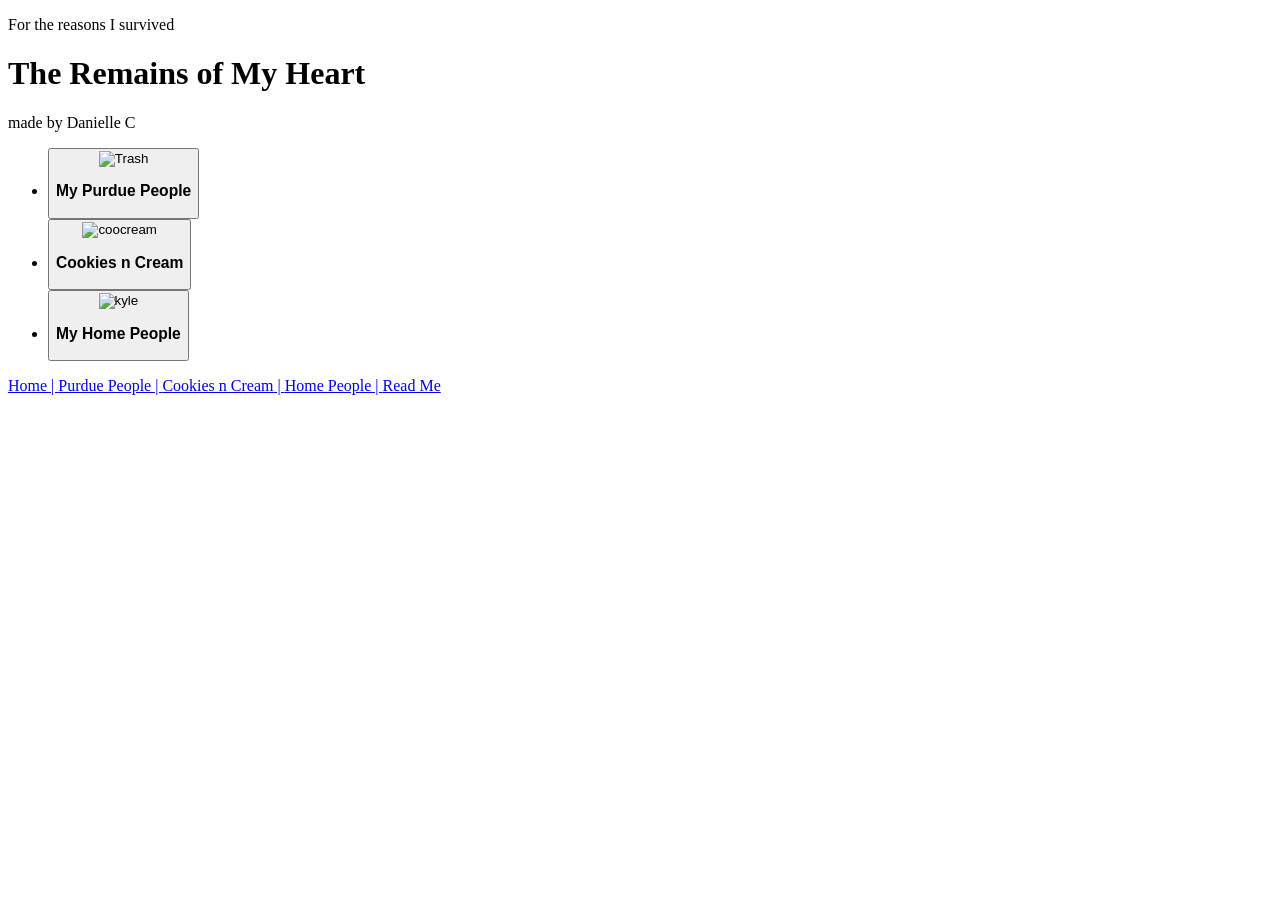
==== index.html @ a308d181 "Add files via upload" ====
<!DOCTYPE html>
<html lang="en">
<head>
    <meta charset="UTF-8">
    <meta name="viewport" content="width=device-width, initial-scale=1.0">
    <link href = "css/indexcss.css" rel = "stylesheet">
    <script src = "js/indexjs.js" defer></script> 
    <title>The Remains of My Heart</title>
</head>
<body>
    <div class = "page">

        <div id = "top">
            <div id = "banner">
                <div id = "eyebrow">
                    <p> For the reasons I survived </p>
                </div>
                <h1>The Remains of My Heart</h1>
                <p> made by Danielle C</p>
            </div>

        </div>

        

        <div id = "middle">
            <div id = "photoGallery">
                <ul id = "photoGrid">

                    <li>
                        <button class = "photocard" data-page="purdue.html">
                            <img src = "images/football1.jpg" alt = "Trash">
                            <h3>My Purdue People</h3>
                        </button>
                    </li>

                    <li>
                        <button class = "photocard" data-page=" coocream.html">
                            <img src = "images/coocream.JPG" alt = "coocream">
                            <h3>Cookies n Cream</h3>
                        </button>
                    </li>

                    <li>
                        <button class = "photocard" data-page="home.html">
                            <img src = "images/kyle.jpg" alt = "kyle">
                            <h3>My Home People</h3>
                        </button>
                    </li>

                </ul> <!-- end of photogrid-->
            </div> <!-- end of photogallery-->
        </div> <!-- end of middle section-->
        
        <div id = "bottom">
            <a href="index.html">Home | </a>
            <a href = "purdue.html"> Purdue People | </a>
            <a href="coocream.html">Cookies n Cream | </a> 
            <a href="home.html">Home People | </a>
            <a href="readme.html">Read Me</a> 
        </div> <!-- end of bottom section-->

    </div>
</body>
</html>
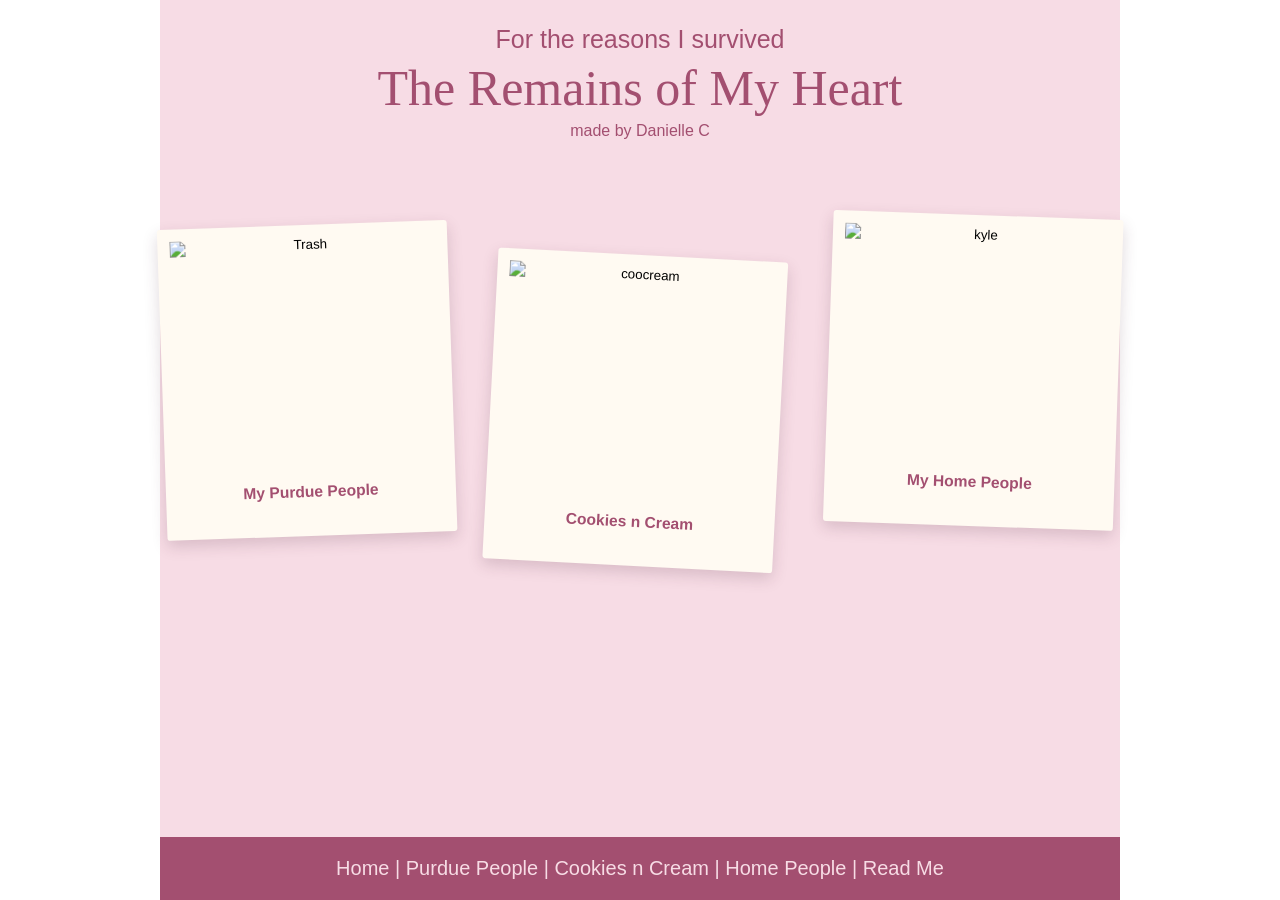
==== commit 444962c7: "Fix HTML formatting and ensure proper structure" ====
--- a/index.html
+++ b/index.html
@@ -62,4 +62,4 @@
 
     </div>
 </body>
-</html>+</html>
--- a/css/indexcss.css
+++ b/css/indexcss.css
@@ -0,0 +1,875 @@
+*
+{
+    box-sizing: border-box;
+}
+
+body,
+html
+{
+    margin: 0;
+    padding: 0;
+}
+
+
+.page
+{
+    display: grid;
+    grid-template-areas: "top"
+    "middle"
+    "bottom";
+    grid-template-rows: auto 1fr auto;
+    width: 75%;
+    min-height: 100vh;
+    margin: 0 auto;
+}
+
+/*top*/
+#top
+{
+    grid-area: top;
+    text-align: center;
+}
+
+#banner
+{
+    background-color: #F7DCE5;
+    padding: 25px;
+}
+
+#banner h1 /*remains of my heart*/
+{
+    font-family: Brush Script MT, Brush Script Std, cursive; /*i dont like this font */
+    font-weight: 200;
+    color: #A34F70;
+    font-size: 50px;
+    margin: 5px;
+    padding: 0;
+}
+
+#eyebrow p 
+{
+    font-family: 'Gill Sans', 'Gill Sans MT', Calibri, 'Trebuchet MS', sans-serif;
+    color: #A34F70;
+    font-size: 25px;
+    margin: 0;
+    padding: 0;
+}
+
+#banner p /*made by danielle*/
+{
+    font-family: 'Gill Sans', 'Gill Sans MT', Calibri, 'Trebuchet MS', sans-serif;
+    color: #A34F70;
+    margin: 0;
+    padding: 0;
+}
+
+/* bottom */
+#bottom
+{
+    grid-area: bottom;
+    background-color: #A34F70;
+    font-family:'Gill Sans', 'Gill Sans MT', Calibri, 'Trebuchet MS', sans-serif;
+    text-align: center;
+    padding: 20px;
+}
+#bottom a
+{
+    font-family: 'Gill Sans', 'Gill Sans MT', Calibri, 'Trebuchet MS', sans-serif;
+    text-decoration: none;
+    color:#F7DCE5;
+    font-size: 20px;
+}
+
+/*middle */
+#middle
+{
+    grid-area: middle;
+    background-color: #F7DCE5;
+
+}
+
+/* da photo grid */
+#photoGrid
+{
+    display: grid;
+    grid-template-columns: 1fr 1fr 1fr;
+    list-style: none;
+    padding: 0;
+    margin: 0;
+    background-color: #F7DCE5;
+    gap: 45px;
+}
+
+.photocard
+{
+    background-color: #fffaf2;
+    border: none;
+    border-radius: 3px;
+    box-shadow: 0 6px 15px rgba(80, 40, 60, 0.18);
+    cursor: pointer;
+    padding: 12px 12px 20px;
+    width: 100%;
+    transition: transform 0.3s ease,
+                box-shadow 0.3s ease;
+}
+
+#photoGrid li
+{
+    transition: transform 0.3s ease;
+}
+
+.photocard:hover,
+.photocard:focus-visible
+{
+    transform: scale(1.05);
+    box-shadow: 0 12px 25px rgba(80, 40, 60, 0.25);
+}
+
+#photoGrid li:nth-child(1)
+{
+    transform: rotate(-2deg) translateY(60px);
+}
+#photoGrid li:nth-child(1) .photocard::before 
+/*WASHI TAPE #1*/
+{
+    background-image:url("../images/elements/washitape_strawberry.png");
+    transform: translateX(-50%) rotate(-5deg) scale(1.2);
+}
+
+#photoGrid li:nth-child(2)
+{
+    transform: rotate(3deg) translateY(90px);
+}
+#photoGrid li:nth-child(2) .photocard::before
+/*WASHI TAPE #2*/
+{
+    background-image: url("../images/elements/washi_flower.png");
+    transform: translateX(-50px) scale(3) rotate(3deg);
+}
+
+#photoGrid li:nth-child(3)
+{
+    transform: rotate(2deg) translateY(50px);
+}
+#photoGrid li:nth-child(3) .photocard::before
+/*WASHI TAPE #3*/
+{
+    background-image: url("../images/elements/washi_hearts.png");
+    transform: translateX(-65px) scale(2);
+}
+
+/*im gonna kms*/
+
+.photocard::before /*before as in on the layer before*/
+{
+    content: "";
+    
+    background-size: contain;
+    background-repeat: no-repeat;
+    background-position: center;
+    position: absolute;
+
+    width: 120px;
+    height: 45px;
+
+    top: -20px;
+    left: 50%;
+
+    z-index: 2;
+    pointer-events: none;
+}
+
+.photocard img
+{
+    display: block;
+    width: 100%;
+    height: 230px;
+    object-fit: cover;
+}
+
+.photocard h3
+{
+    font-family:'Gill Sans', 'Gill Sans MT', Calibri, 'Trebuchet MS', sans-serif;
+    color: #A34F70;
+}
+
+
+/*//////////////////////////////////////////////
+//////// PURDUE PHOTO SLIDESHOW /////////////////
+//////////////////////////////////////////////////*/
+
+
+
+.purduehome
+{
+    display: grid;
+    grid-template-areas:
+        "top top"
+        "left middle";
+    grid-template-columns: 30% minmax(0, 1fr);
+    grid-template-rows: auto 1fr;
+    width: 75%;
+    min-height: 100vh;
+    margin: 0 auto;
+}
+
+/* Purdue banner */
+#purduebanner
+{
+    grid-area: top;
+    background-color:#e7b7c8;
+    text-align: center;
+    padding: 30px;
+    font-family: 'Gill Sans', 'Gill Sans MT', Calibri, 'Trebuchet MS', sans-serif;
+}
+
+#purduebanner::before
+{
+    content: "";
+    background-image: url("../images/elements/stamp_pink.png");
+    background-size: contain;
+    background-repeat: no-repeat;
+    background-position: center;
+
+    position: absolute;
+
+    width: 120px;
+    height: 120px;
+
+    top: 20px;
+    right: 200px;
+
+    transform: rotate(15deg) scale(1.5);
+
+    z-index: 2;
+    pointer-events: none;
+}
+
+#purduebanner p,
+#purduebanner h2
+{
+    font-family: 'Gill Sans', 'Gill Sans MT', Calibri, 'Trebuchet MS', sans-serif;
+    color: #A34F70;
+}
+
+#purduebanner h2
+{
+    font-size: 30px;
+}
+
+/* Sidebar */
+#sidebar
+{
+    grid-area: left;
+    background-color: #e7b7c8;
+    padding: 25px;
+    font-family: 'Gill Sans', 'Gill Sans MT', Calibri, 'Trebuchet MS', sans-serif;
+}
+
+#sidebar h2
+{
+    color: #A34F70;
+}
+
+#navigation a,
+#navigation a:visited
+{
+    color: #A34F70;
+    text-decoration: none;
+    padding-bottom: 5px;
+}
+
+#navigation a:hover
+{
+    text-decoration: underline;
+}
+
+/* Main section */
+#main
+{
+    grid-area: middle;
+    background-color: #F7DCE5;
+    min-width: 0;
+    padding: 30px;
+}
+
+#main h2
+{
+    color: #A34F70;
+    font-family: 'Gill Sans', 'Gill Sans MT', Calibri, 'Trebuchet MS', sans-serif;
+}
+
+/* Slideshow */
+
+.purdue_slider:focus-visible,
+.trio_slider:focus-visible
+{
+    outline: 3px solid #A34F70;
+    outline-offset: 5px;
+}
+
+.purduePhotos,
+.trioPhotos
+{
+    width: 90%;
+    margin: 30px auto;
+}
+
+.purdue_slider,
+.trio_slider
+{
+    position: relative;
+    width: 100%;
+}
+
+.purdue_wrapper,
+.trio_wrapper
+{
+    position: relative;
+    width: 100%;
+    aspect-ratio: 4 / 3;
+    background-color: #fffaf2;
+    border: 12px solid #fffaf2;
+    box-shadow: 0 6px 15px rgba(80, 40, 60, 0.18);
+    overflow: hidden;
+}
+
+.purdue_photo
+{
+    position: absolute;
+    top: 0;
+    left: 0;
+    width: 100%;
+    height: 100%;
+    object-fit: contain;
+
+    opacity: 0;
+    visibility: visible;
+    z-index: 0;
+
+    transition: opacity 1s ease-in-out;
+}
+
+.purdue_photo.active
+{
+    opacity: 1;
+    z-index: 1;
+}
+
+.purduehome p
+{
+    font-family: 'Gill Sans', 'Gill Sans MT', Calibri, 'Trebuchet MS', sans-serif;
+}
+
+/* Previous and next buttons */
+.prev,
+.next
+{
+    position: absolute;
+    top: 50%;
+    transform: translateY(-50%);
+    background-color: #A34F70;
+    color: white;
+    border: none;
+    border-radius: 50%;
+    width: 40px;
+    height: 40px;
+    cursor: pointer;
+    font-size: 20px;
+    z-index: 3;
+}
+
+.prev
+{
+    left: 20px;
+}
+
+.next
+{
+    right: 20px;
+}
+
+.prev:hover,
+.next:hover
+{
+    background-color: #87405e;
+}
+
+/* Caption and counter */
+#imageCaption,
+#trioCaption
+{
+    text-align: center;
+    color: #A34F70;
+    font-size: 20px;
+    margin-top: 25px;
+}
+
+#slideStatus,
+#trioStatus
+{
+    text-align: center;
+    color: #A34F70;
+    font-size: 14px;
+}
+
+/* Number navigation */
+.nav
+{
+    display: flex;
+    flex-wrap: wrap;
+    justify-content: center;
+    gap: 10px;
+    list-style: none;
+    padding: 0;
+    margin: 25px 0;
+    overflow: visible;
+}
+
+.nav li
+{
+    position: relative;
+}
+
+.thumbnav
+{
+    position: relative;
+    background-color: #fffaf2;
+    color: #A34F70;
+    border: 1px solid #A34F70;
+    border-radius: 50%;
+    width: 35px;
+    height: 35px;
+    padding: 0;
+    cursor: pointer;
+}
+
+/* Thumbnail previews hidden by default */
+.thumbPreview
+{
+    position: absolute;
+    bottom: calc(100% + 12px);
+    left: 50%;
+    transform: translateX(-50%);
+
+    width: 130px;
+    height: 100px;
+    object-fit: cover;
+
+    background-color: #fffaf2;
+    border: 5px solid #fffaf2;
+    box-shadow: 0 5px 15px rgba(80, 40, 60, 0.25);
+
+    opacity: 0;
+    visibility: hidden;
+    pointer-events: none;
+    transition: opacity 0.2s ease;
+    z-index: 10;
+}
+
+/* Show preview when hovering over a number */
+.thumbnav:hover .thumbPreview,
+.thumbnav:focus-visible .thumbPreview
+{
+    opacity: 1;
+    visibility: visible;
+}
+
+/* Selected number */
+.nav li.selected .thumbnav
+{
+    background-color: #A34F70;
+    color: white;
+}
+
+.thumbnav:hover,
+.thumbnav:focus-visible
+{
+    background-color: #e7b7c8;
+}
+
+.thumbnav:focus-visible
+{
+    outline: 2px solid #87405e;
+    outline-offset: 3px;
+}
+
+/* Responsive layout */
+@media screen and (max-width: 1000px)
+{
+    .purduehome
+    {
+        width: 90%;
+    }
+}
+
+@media screen and (max-width: 700px)
+{
+    .purduehome
+    {
+        grid-template-areas:
+            "top"
+            "middle"
+            "left";
+        grid-template-columns: minmax(0, 1fr);
+        grid-template-rows: auto 1fr auto;
+        width: 95%;
+    }
+
+    #main
+    {
+        padding: 20px;
+    }
+
+    .purduePhotos
+    {
+        width: 100%;
+    }
+}
+
+@media screen and (max-width: 400px)
+{
+    #purduebanner
+    {
+        padding: 20px;
+    }
+
+    #purduebanner h2
+    {
+        font-size: 24px;
+    }
+
+    #main
+    {
+        padding: 12px;
+    }
+
+    .purdue_wrapper
+    {
+        border-width: 6px;
+    }
+
+    .prev,
+    .next
+    {
+        width: 30px;
+        height: 30px;
+        font-size: 16px;
+    }
+
+    .thumbPreview
+    {
+        width: 100px;
+        height: 75px;
+    }
+}
+
+/* Reduced motion */
+@media (prefers-reduced-motion: reduce)
+{
+    .purdue_photo,
+    .thumbPreview
+    {
+        transition: none;
+    }
+}
+
+
+/*//////////////////////////////////////////////
+//////// COOCREAM PHOTO FILTER /////////////////
+//////////////////////////////////////////////////*/
+
+.coocreamhome
+{
+    display: grid;
+    grid-template-areas:
+        "top top"
+        "left middle";
+    grid-template-columns: 30% minmax(0, 1fr);
+    grid-template-rows: auto 1fr;
+    width: 75%;
+    min-height: 100vh;
+    margin: 0 auto;
+}
+
+#coocreambanner
+{
+    grid-area: top;
+    font-family: 'Gill Sans', 'Gill Sans MT', Calibri, 'Trebuchet MS', sans-serif;
+    background-color:#e7b7c8;
+    text-align: center;
+    padding: 30px;
+}
+
+#coocreambanner h2,
+#coocreambanner p
+{
+    color:#87405e;
+}
+
+
+.coocreamhome #sidebar
+{
+    grid-area: left;
+    background-color: #e7b7c8;
+    font-family: 'Gill Sans', 'Gill Sans MT', Calibri, 'Trebuchet MS', sans-serif;
+}
+
+#date-filter
+{
+    background-color: #F7DCE5;
+    border-radius: 12px;
+    margin-top: 30px;
+    padding: 20px;
+}
+
+#date-filter,
+#monthSelect,
+#yearSelect,
+#option
+{
+    font-family: 'Gill Sans', 'Gill Sans MT', Calibri, 'Trebuchet MS', sans-serif;
+    color:#87405e;
+    font-size: 20px;
+}
+
+#date-filter select
+{
+    border-radius: 5px;
+    background-color:#fffaf2;
+    border-color:#A34F70;
+    padding: 2px;
+    margin-right: 5px;
+}
+
+
+#CCphotoGrid
+{
+    display: grid;
+    grid-template-columns: repeat(3, 1fr);
+    gap: 20px;
+    padding: 20px;
+}
+
+#CCphotoGrid img
+{
+    width: 100%;
+    height: 220px;
+    object-fit:contain;
+    border-radius: 3px;
+    box-shadow: 0 5px 12px rgba(80, 40, 60, 0.25);
+}
+
+.coocreamhome #caption
+{
+    color: #A34F70;
+    font-family: 'Gill Sans', 'Gill Sans MT', Calibri, 'Trebuchet MS', sans-serif;
+    font-size: 25px;
+    text-align: center;
+    margin: 25px 0;
+}
+
+
+
+/*/////////////////////////////////
+///HOME PEOPLE PAGE///////////////
+//////////////////////////////////*/
+.homehome
+{
+    display: grid;
+    grid-template-areas: "top top"
+                        "left middle";
+    grid-template-columns: 30% minmax(0, 1fr);
+    grid-template-rows: auto 1fr;
+    width: 75%;
+    min-height: 100vh;
+    margin: 0 auto;
+    font-family:'Gill Sans', 'Gill Sans MT', Calibri, 'Trebuchet MS', sans-serif;
+    
+}
+.homehome #sidebar
+{
+    grid-area: left;
+    background-color: #e7b7c8;
+}
+
+.homehome #homebanner
+{
+    grid-area: top;
+    background-color: #e7b7c8;
+    text-align: center;
+    padding: 20px;
+}
+
+#homebanner h2,
+#homebanner p
+{
+    color:#87405e;
+}
+
+#homebanner h2
+{
+    font-size: 30px;
+}
+#homebanner p
+{
+    font-size: 20px;
+    padding: 0;
+}
+
+.homehome #main
+{
+    grid-area: middle;
+    background-color: #F7DCE5;
+}
+
+
+
+/* HOME PEOPLE PAGE */
+
+.homeIntro
+{
+    text-align: center;
+    color: #A34F70;
+    font-size: 17px;
+    line-height: 1.7;
+    margin: 20px auto 35px auto;
+    max-width: 650px;
+}
+
+#homePreview
+{
+    width: 90%;
+    margin: 30px auto;
+    padding: 20px;
+    text-align: center;
+    background-color: #fffaf2;
+    border: 10px solid #fffaf2;
+    box-shadow: 0 6px 15px rgba(80, 40, 60, 0.18);
+    border-radius: 12px;
+}
+
+#selectedHomePhoto
+{
+    display: block;
+    width: 100%;
+    max-height: 500px;
+    object-fit: contain;
+    border-radius: 8px;
+}
+
+#homeCaption
+{
+    color: #A34F70;
+    font-size: 23px;
+    margin: 20px 0 10px 0;
+}
+
+#homeDescription
+{
+    color: #513747;
+    font-size: 16px;
+}
+
+#homeGallery
+{
+    display: grid;
+    grid-template-columns: repeat(3, minmax(0, 1fr));
+    gap: 20px;
+    width: 90%;
+    margin: 30px auto 50px auto;
+}
+
+.homePhoto
+{
+    display: flex;
+    flex-direction: column;
+    align-items: center;
+    gap: 10px;
+    padding: 12px;
+    background-color: #fffaf2;
+    border: 3px solid transparent;
+    border-radius: 12px;
+    box-shadow: 0 4px 10px rgba(80, 40, 60, 0.12);
+    cursor: pointer;
+    font: inherit;
+    color: #A34F70;
+    transition: transform 0.25s ease,
+                box-shadow 0.25s ease,
+                border-color 0.25s ease;
+}
+
+.homePhoto img
+{
+    width: 100%;
+    height: 170px;
+    object-fit: cover;
+    border-radius: 8px;
+}
+
+.homePhoto:hover,
+.homePhoto:focus-visible
+{
+    transform: translateY(-5px);
+    box-shadow: 0 8px 18px rgba(80, 40, 60, 0.25);
+    border-color: #A34F70;
+}
+
+.homePhoto.selected
+{
+    border-color: #A34F70;
+    background-color: #f7dce5;
+}
+
+.homePhoto:focus-visible
+{
+    outline: 3px solid #513747;
+    outline-offset: 3px;
+}
+
+.homePhoto span
+{
+    font-size: 16px;
+    font-weight: bold;
+}
+
+/* HOME PEOPLE RESPONSIVE DESIGN */
+
+@media (max-width: 900px)
+{
+    #homeGallery
+    {
+        grid-template-columns: repeat(2, minmax(0, 1fr));
+    }
+}
+
+@media (max-width: 600px)
+{
+    #homeGallery
+    {
+        grid-template-columns: 1fr;
+    }
+
+    #homePreview
+    {
+        width: 95%;
+        padding: 10px;
+    }
+
+    .homePhoto img
+    {
+        height: 220px;
+    }
+}
+
+@media (prefers-reduced-motion: reduce)
+{
+    .homePhoto
+    {
+        transition: none;
+    }
+}
+
+
+
+
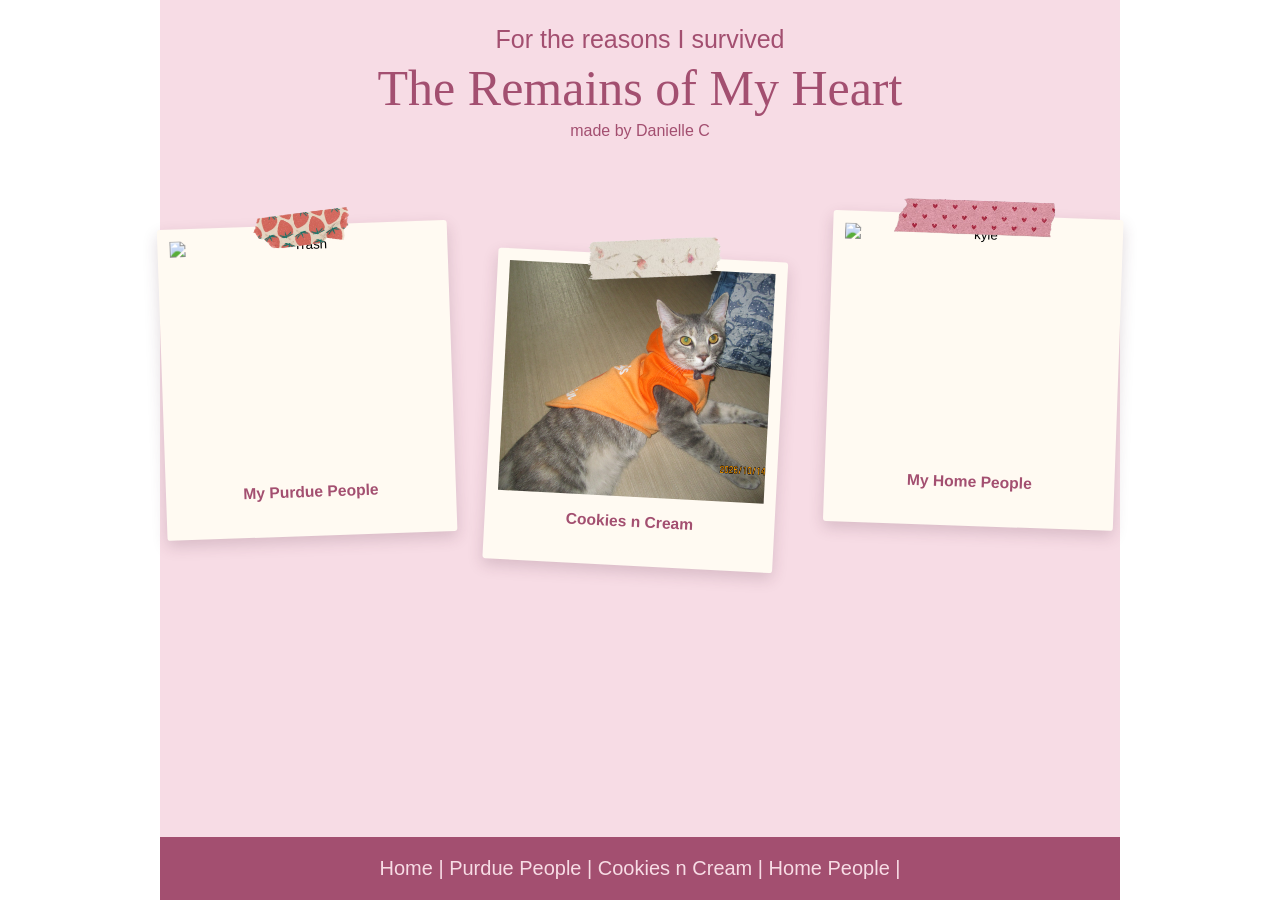
==== commit b01063f0: "delete read me" ====
--- a/index.html
+++ b/index.html
@@ -57,7 +57,6 @@
             <a href = "purdue.html"> Purdue People | </a>
             <a href="coocream.html">Cookies n Cream | </a> 
             <a href="home.html">Home People | </a>
-            <a href="readme.html">Read Me</a> 
         </div> <!-- end of bottom section-->
 
     </div>
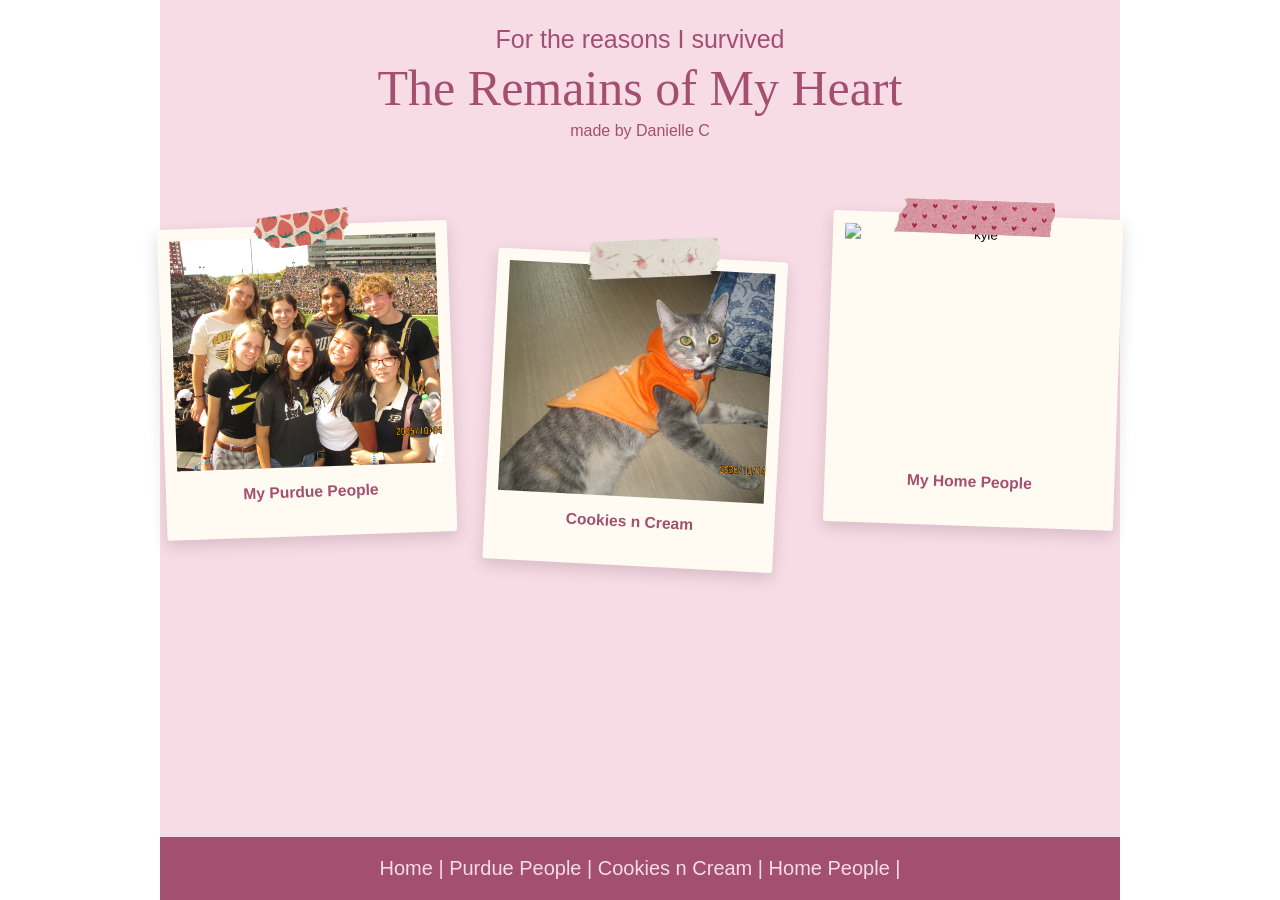
==== commit e4878239: "test" ====
--- a/index.html
+++ b/index.html
@@ -29,7 +29,7 @@
 
                     <li>
                         <button class = "photocard" data-page="purdue.html">
-                            <img src = "images/football1.jpg" alt = "Trash">
+                            <img src = "/images/football1.JPG" alt = "Trash">
                             <h3>My Purdue People</h3>
                         </button>
                     </li>
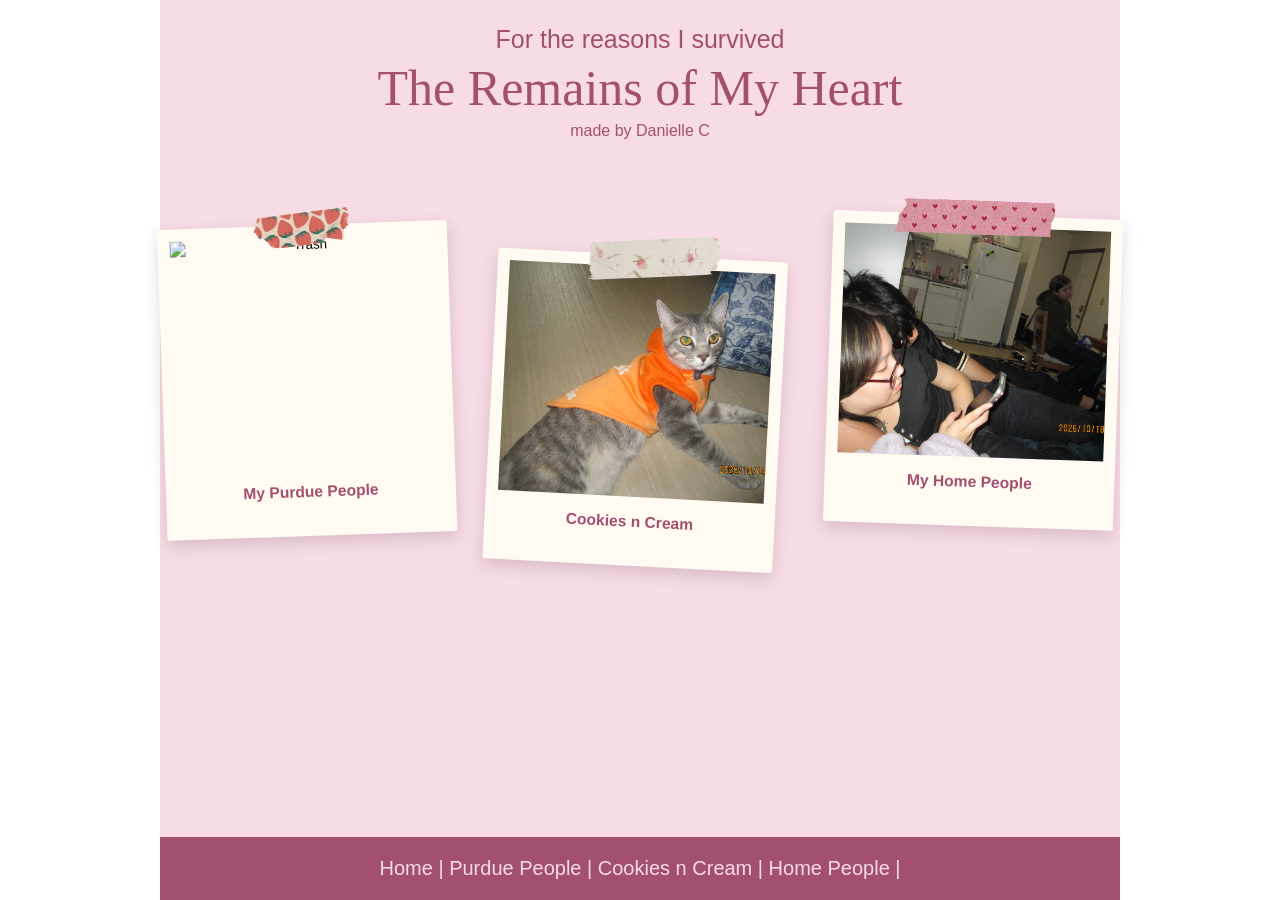
==== commit 234c8678: "test2" ====
--- a/index.html
+++ b/index.html
@@ -29,7 +29,7 @@
 
                     <li>
                         <button class = "photocard" data-page="purdue.html">
-                            <img src = "/images/football1.JPG" alt = "Trash">
+                            <img src = "/images/football1.jpg" alt = "Trash">
                             <h3>My Purdue People</h3>
                         </button>
                     </li>
@@ -43,7 +43,7 @@
 
                     <li>
                         <button class = "photocard" data-page="home.html">
-                            <img src = "images/kyle.jpg" alt = "kyle">
+                            <img src = "images/kyle.JPG" alt = "kyle">
                             <h3>My Home People</h3>
                         </button>
                     </li>
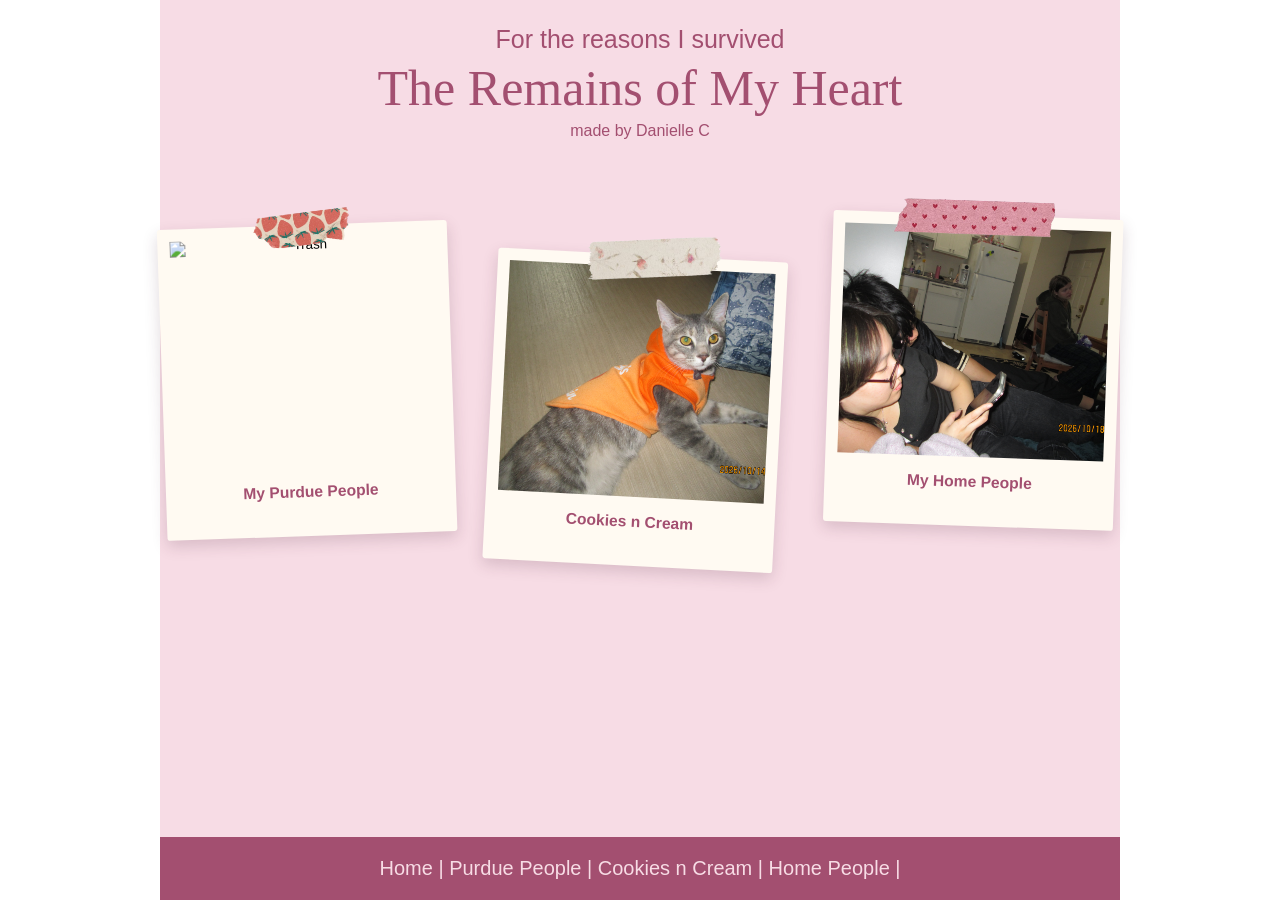
==== commit fefefc28: "fix trash" ====
--- a/index.html
+++ b/index.html
@@ -29,7 +29,7 @@
 
                     <li>
                         <button class = "photocard" data-page="purdue.html">
-                            <img src = "/images/football1.jpg" alt = "Trash">
+                            <img src = "images/football1.jpg" alt = "Trash">
                             <h3>My Purdue People</h3>
                         </button>
                     </li>
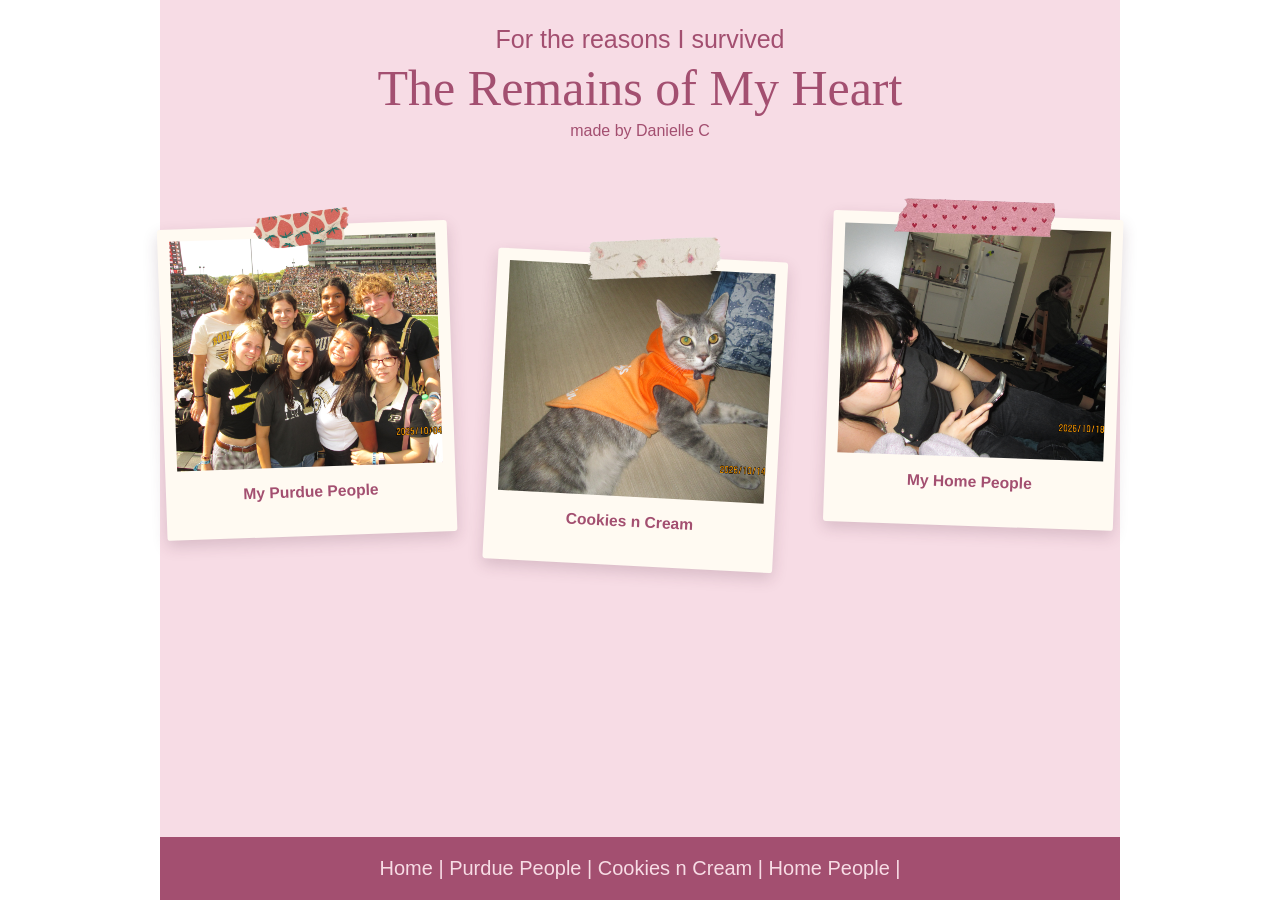
==== commit 0122fdc4: "test" ====
--- a/index.html
+++ b/index.html
@@ -29,7 +29,7 @@
 
                     <li>
                         <button class = "photocard" data-page="purdue.html">
-                            <img src = "images/football1.jpg" alt = "Trash">
+                            <img src = "images/football1.JPG" alt = "Trash">
                             <h3>My Purdue People</h3>
                         </button>
                     </li>
